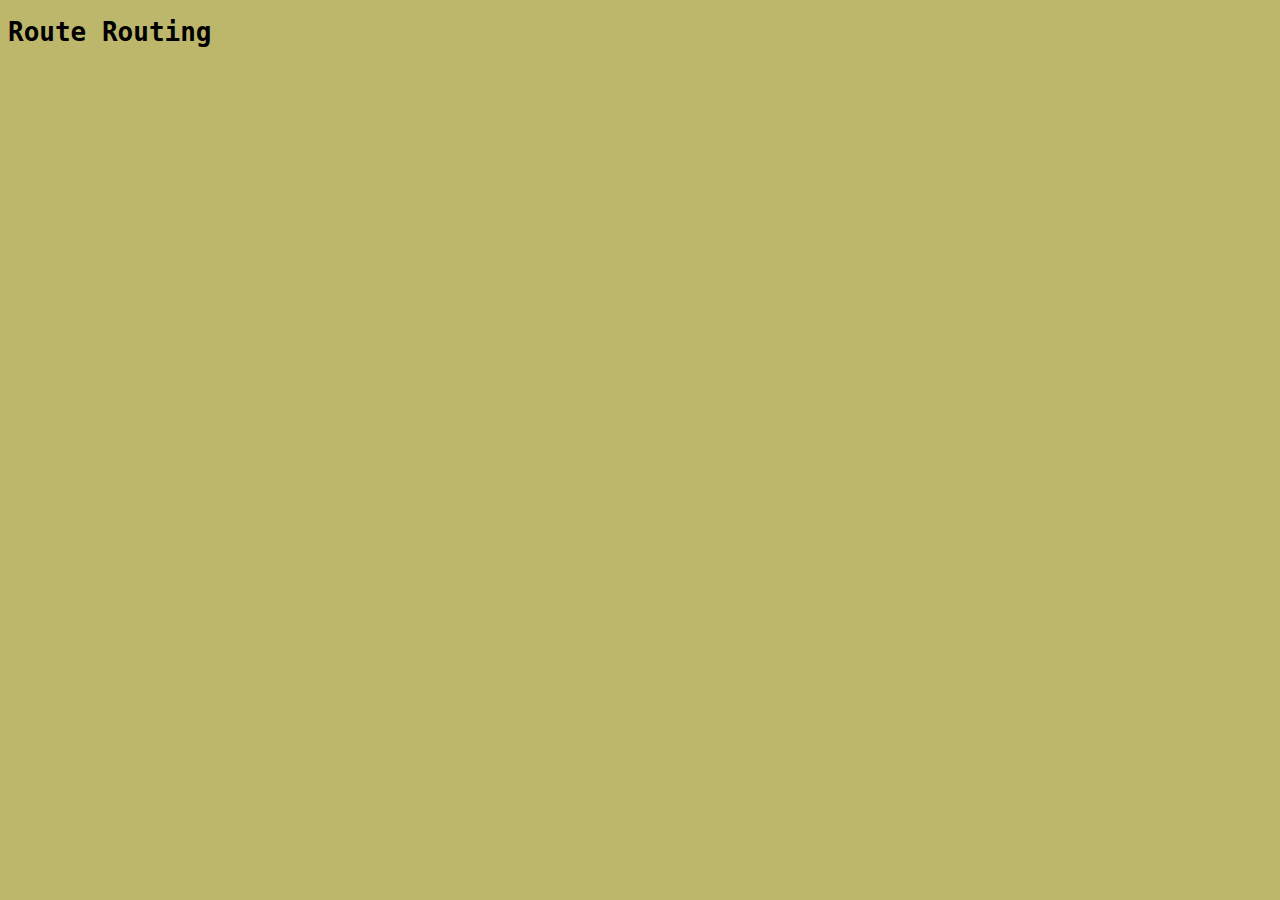
==== index.html @ 410e631e "First Commit - basic setup" ====
<!DOCTYPE html>
	<html>
	<head>
		<title>Route Routing</title>
		<meta charset="utf-8">
		<link rel="stylesheet" type="text/css" href="css/main.css">
	</head>
	<body ng-app="RouteApp">
		<h1>Route Routing</h1>

		<script type="text/javascript" src="lib/node_modules/angular/angular.min.js"></script>
		<script type="text/javascript" src="lib/node_modules/angular-route/angular-route.min.js"></script>
		<script type="text/javascript" src="app/app.js"></script>
		<script type="text/javascript" src="app/controllers/HighwayOneCtrl.js"></script>
		<script type="text/javascript" src="app/controllers/HighwayTwoCtrl.js"></script>
		<script type="text/javascript" src="app/factories/RouteFactory.js"></script>

	</body>
	</html>
---- css/main.css ----
body {
	background-color: darkkhaki;
	font-family: monospace;
}
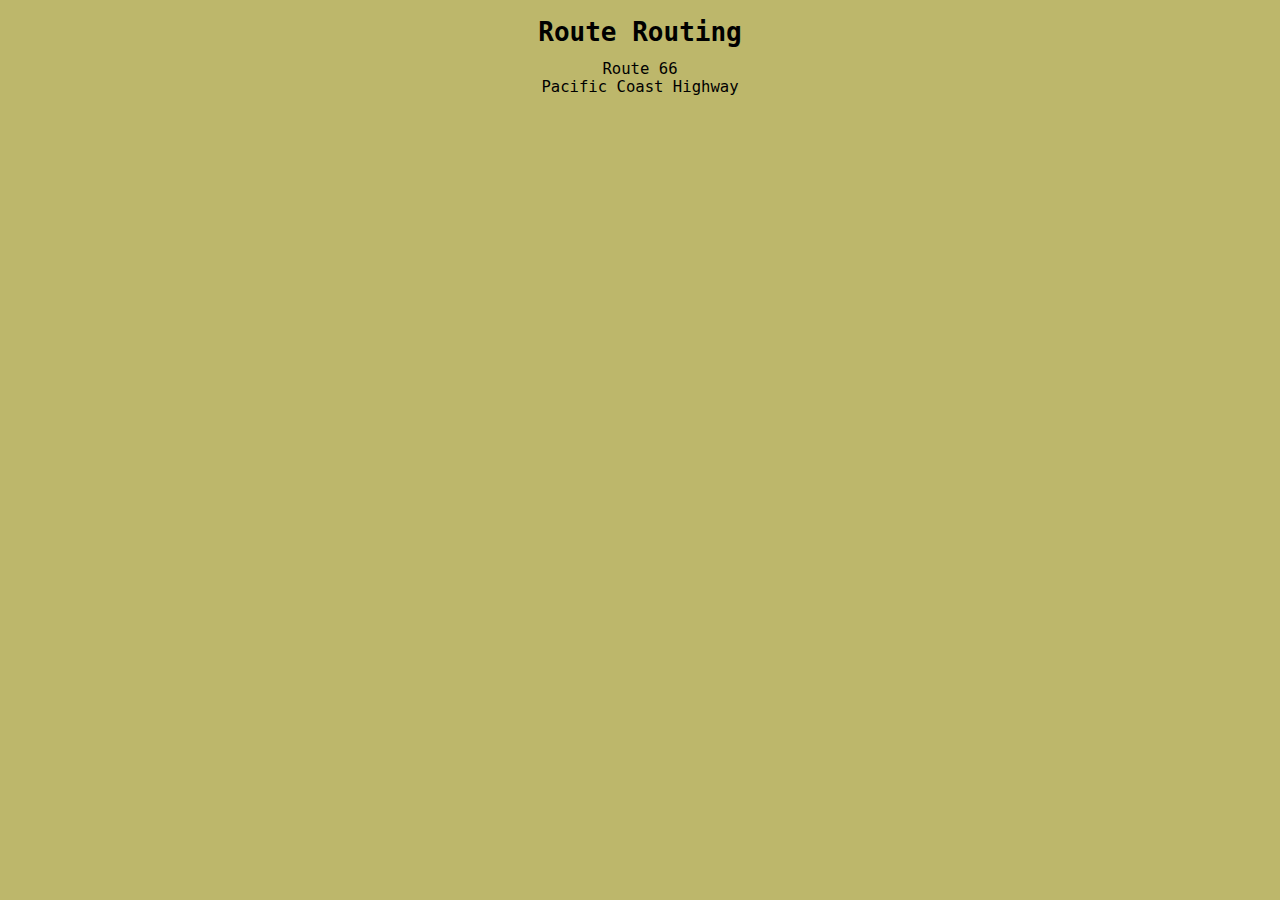
==== commit a4b14940: "More basic setup" ====
--- a/index.html
+++ b/index.html
@@ -6,7 +6,13 @@
 		<link rel="stylesheet" type="text/css" href="css/main.css">
 	</head>
 	<body ng-app="RouteApp">
+
 		<h1>Route Routing</h1>
+		<ul class="links-ul">
+			<li><a href="">Route 66</a></li>
+			<li><a href="">Pacific Coast Highway</a></li>
+		</ul>
+
 
 		<script type="text/javascript" src="lib/node_modules/angular/angular.min.js"></script>
 		<script type="text/javascript" src="lib/node_modules/angular-route/angular-route.min.js"></script>
--- a/css/main.css
+++ b/css/main.css
@@ -1,4 +1,25 @@
 body {
 	background-color: darkkhaki;
 	font-family: monospace;
+	text-align: center;
+}
+
+h1 {
+	margin-bottom: .25em;
+}
+
+.links-ul {
+	list-style: none;
+	padding-left: 0;
+}
+.links-ul a {
+	text-decoration: none;
+	font-size: 1.2em;
+	color: #000;
+}
+.links-ul a:hover {
+	color:#fff;
+}
+.links-ul a:active {
+	color:#ffff69;
 }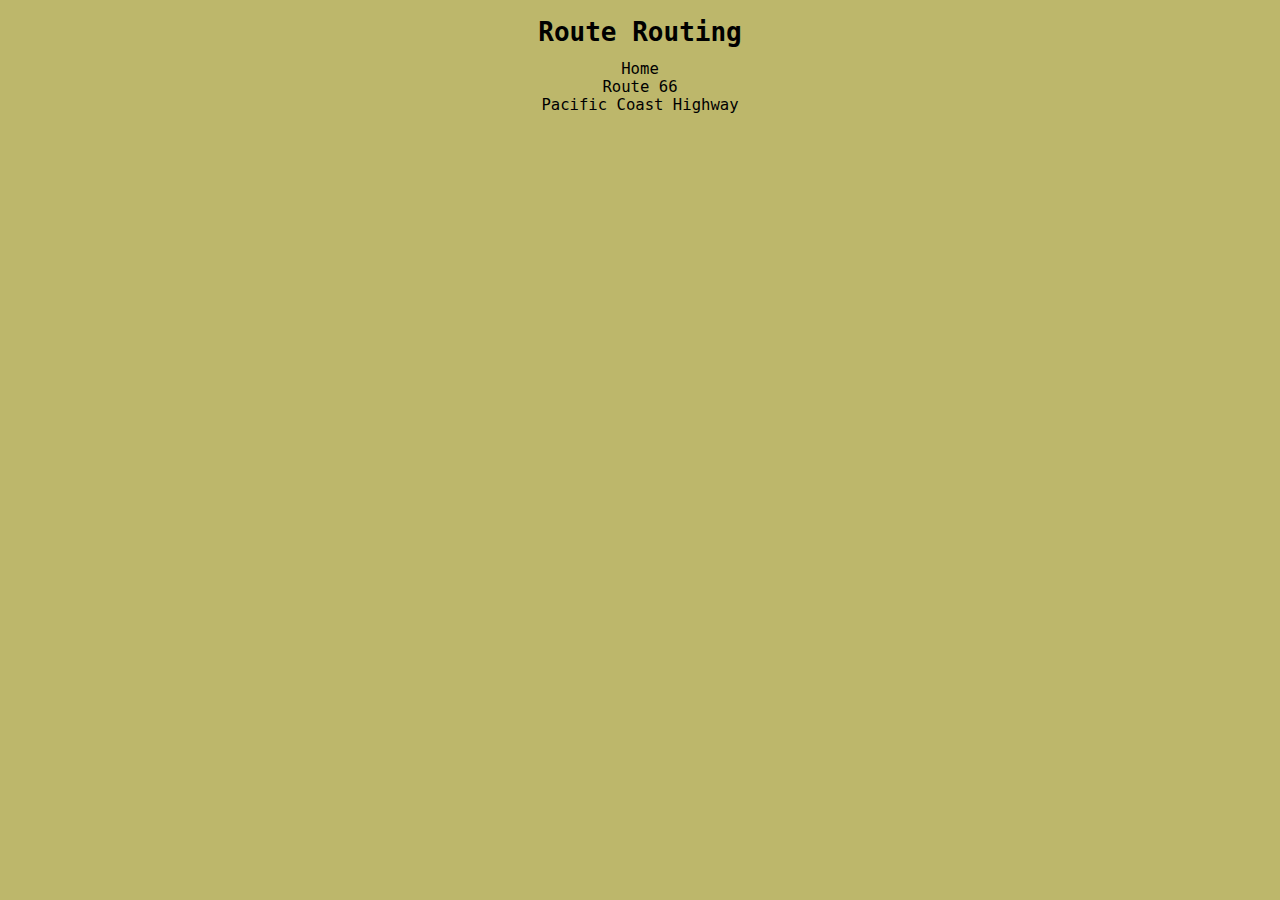
==== commit 5add53b4: "Have controllers and welcom view done.  Need to render view partials." ====
--- a/index.html
+++ b/index.html
@@ -9,9 +9,14 @@
 
 		<h1>Route Routing</h1>
 		<ul class="links-ul">
-			<li><a href="">Route 66</a></li>
-			<li><a href="">Pacific Coast Highway</a></li>
+			<li><a ng-href="#!/">Home</a></li>
+			<li><a ng-href="#!/hwy1">Route 66</a></li>
+			<li><a ng-href="#!/hwy2">Pacific Coast Highway</a></li>
 		</ul>
+
+		<div class="output-div" ng-view>
+			
+		</div>
 
 
 		<script type="text/javascript" src="lib/node_modules/angular/angular.min.js"></script>
@@ -20,6 +25,5 @@
 		<script type="text/javascript" src="app/controllers/HighwayOneCtrl.js"></script>
 		<script type="text/javascript" src="app/controllers/HighwayTwoCtrl.js"></script>
 		<script type="text/javascript" src="app/factories/RouteFactory.js"></script>
-
 	</body>
 	</html>